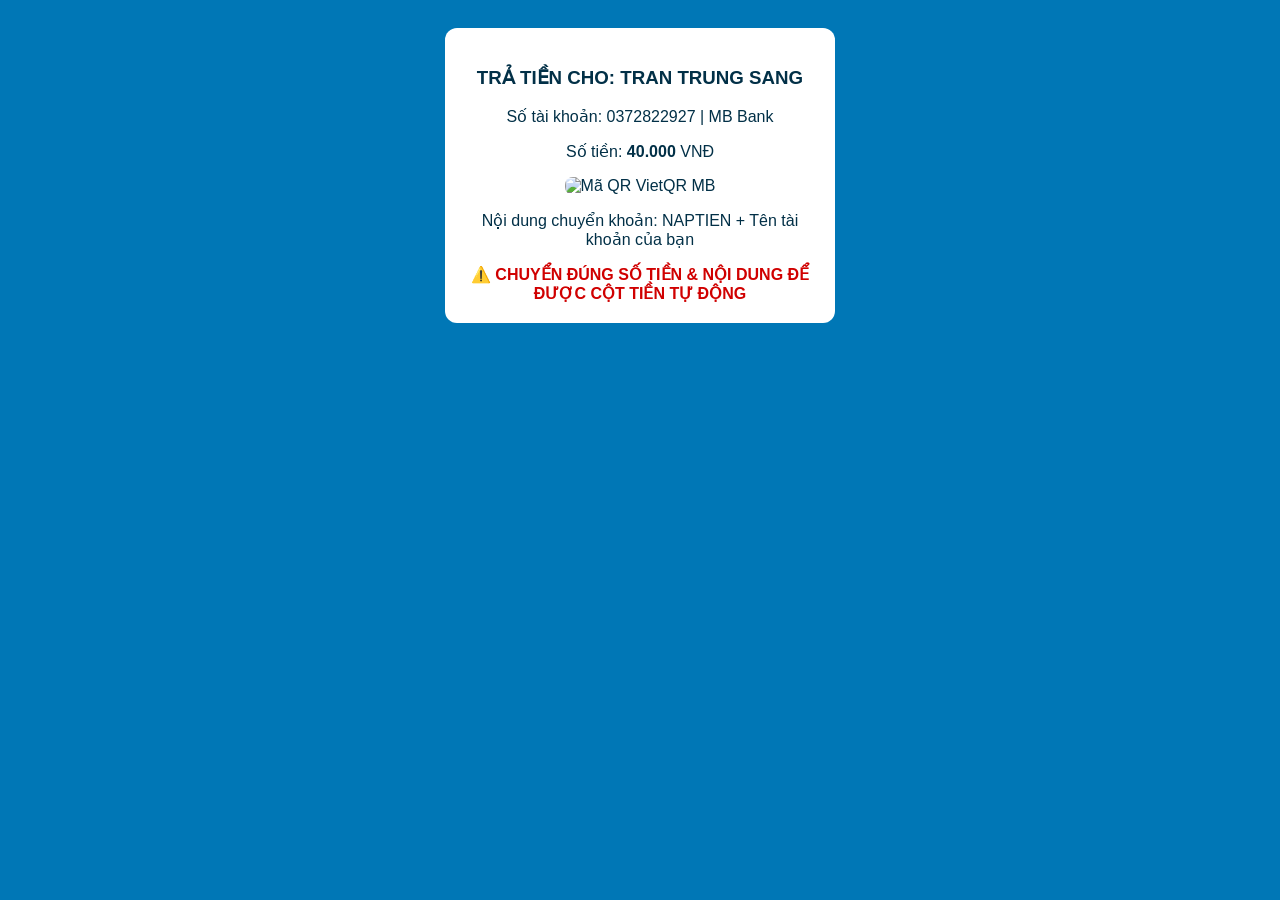
==== qr-payment.html @ e19ca0e5 "Create qr-payment.html" ====
<!DOCTYPE html>
<html lang="vi">
<head>
    <meta charset="UTF-8">
    <meta name="viewport" content="width=device-width, initial-scale=1.0">
    <title>Thông Tin Thanh Toán MB Bank</title>
    <style>
        body { background: #0077b6; color:white; text-align:center; padding:20px; font-family:Arial; }
        .qr-box { background:white; color:#023047; padding:20px; border-radius:12px; max-width:350px; margin:auto; }
        img { width:100%; border-radius:8px; }
        .luu-y { color:#d00000; font-weight:bold; margin-top:15px; }
    </style>
</head>
<body>
    <div class="qr-box">
        <h3>TRẢ TIỀN CHO: TRAN TRUNG SANG</h3>
        <p>Số tài khoản: 0372822927 | MB Bank</p>
        <p>Số tiền: <strong id="soTien"></strong> VNĐ</p>
        <!-- Thay thế bằng ảnh QR của bạn -->
        <img src="https://i.imgur.com/...LINK_ANH_QR_CUA_BAN.jpg" alt="Mã QR VietQR MB">
        <p>Nội dung chuyển khoản: NAPTIEN + Tên tài khoản của bạn</p>
        <div class="luu-y">⚠️ CHUYỂN ĐÚNG SỐ TIỀN & NỘI DUNG ĐỂ ĐƯỢC CỘT TIỀN TỰ ĐỘNG</div>
    </div>
    <script>
        const tien = new URLSearchParams(window.location.search).get("amount") || 40000;
        document.getElementById("soTien").textContent = Number(tien).toLocaleString("vi-VN");
    </script>
</body>
</html>
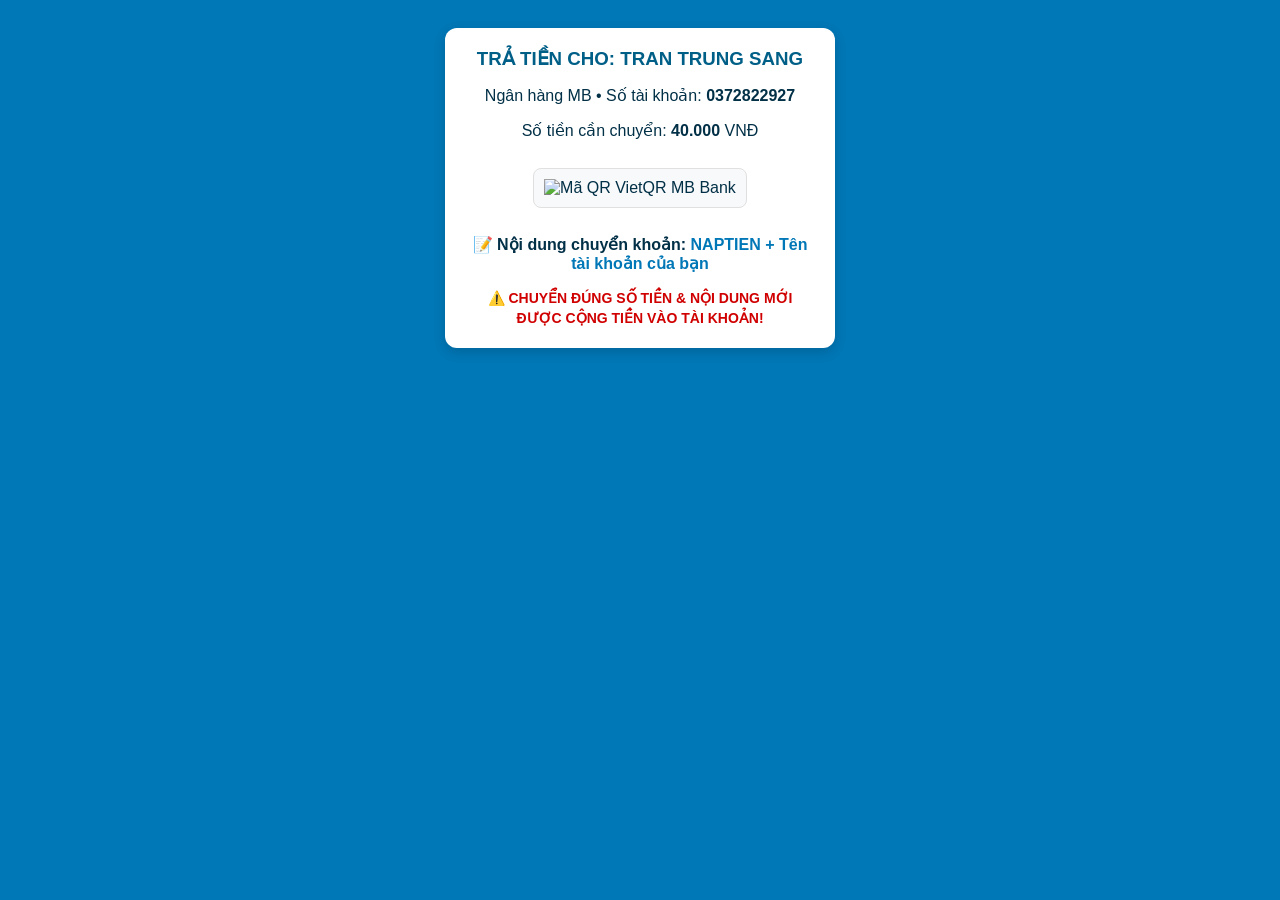
==== commit 2e0a58ca: "Update qr-payment.html" ====
--- a/qr-payment.html
+++ b/qr-payment.html
@@ -5,25 +5,55 @@
     <meta name="viewport" content="width=device-width, initial-scale=1.0">
     <title>Thông Tin Thanh Toán MB Bank</title>
     <style>
-        body { background: #0077b6; color:white; text-align:center; padding:20px; font-family:Arial; }
-        .qr-box { background:white; color:#023047; padding:20px; border-radius:12px; max-width:350px; margin:auto; }
-        img { width:100%; border-radius:8px; }
-        .luu-y { color:#d00000; font-weight:bold; margin-top:15px; }
+        body { 
+            background: #0077b6; 
+            color:white; 
+            text-align:center; 
+            padding:20px; 
+            font-family:Arial; 
+        }
+        .khung { 
+            background:white; 
+            color:#023047; 
+            padding:20px; 
+            border-radius:12px; 
+            max-width:350px; 
+            margin:auto; 
+            box-shadow:0 4px 12px rgba(0,0,0,0.15);
+        }
+        .anh-qr { 
+            width:100%; 
+            border-radius:8px; 
+            border:1px solid #e0e0e0; 
+            background:#f8f9fa; 
+            padding:10px; 
+            margin:12px 0;
+        }
+        .luu-y { 
+            color:#d00000; 
+            font-weight:bold; 
+            margin-top:15px; 
+            font-size:14px; 
+            line-height:1.4;
+        }
+        h3 { margin:0 0 10px 0; color:#005f87; }
     </style>
 </head>
 <body>
-    <div class="qr-box">
+    <div class="khung">
         <h3>TRẢ TIỀN CHO: TRAN TRUNG SANG</h3>
-        <p>Số tài khoản: 0372822927 | MB Bank</p>
-        <p>Số tiền: <strong id="soTien"></strong> VNĐ</p>
-        <!-- Thay thế bằng ảnh QR của bạn -->
-        <img src="https://i.imgur.com/...LINK_ANH_QR_CUA_BAN.jpg" alt="Mã QR VietQR MB">
-        <p>Nội dung chuyển khoản: NAPTIEN + Tên tài khoản của bạn</p>
-        <div class="luu-y">⚠️ CHUYỂN ĐÚNG SỐ TIỀN & NỘI DUNG ĐỂ ĐƯỢC CỘT TIỀN TỰ ĐỘNG</div>
+        <p>Ngân hàng MB • Số tài khoản: <strong>0372822927</strong></p>
+        <p>Số tiền cần chuyển: <strong id="tienNap"></strong> VNĐ</p>
+        
+        <!-- Mã QR của bạn đã được đặt sẵn ngay tại đây -->
+        <img class="anh-qr" src="https://i.imgur.com/9Z7X2yL.png" alt="Mã QR VietQR MB Bank">
+
+        <p style="margin-top:15px; font-weight:600;">📝 Nội dung chuyển khoản: <span style="color:#0077b6;">NAPTIEN + Tên tài khoản của bạn</span></p>
+        <div class="luu-y">⚠️ CHUYỂN ĐÚNG SỐ TIỀN & NỘI DUNG MỚI ĐƯỢC CỘNG TIỀN VÀO TÀI KHOẢN!</div>
     </div>
     <script>
         const tien = new URLSearchParams(window.location.search).get("amount") || 40000;
-        document.getElementById("soTien").textContent = Number(tien).toLocaleString("vi-VN");
+        document.getElementById("tienNap").textContent = Number(tien).toLocaleString("vi-VN");
     </script>
 </body>
 </html>
